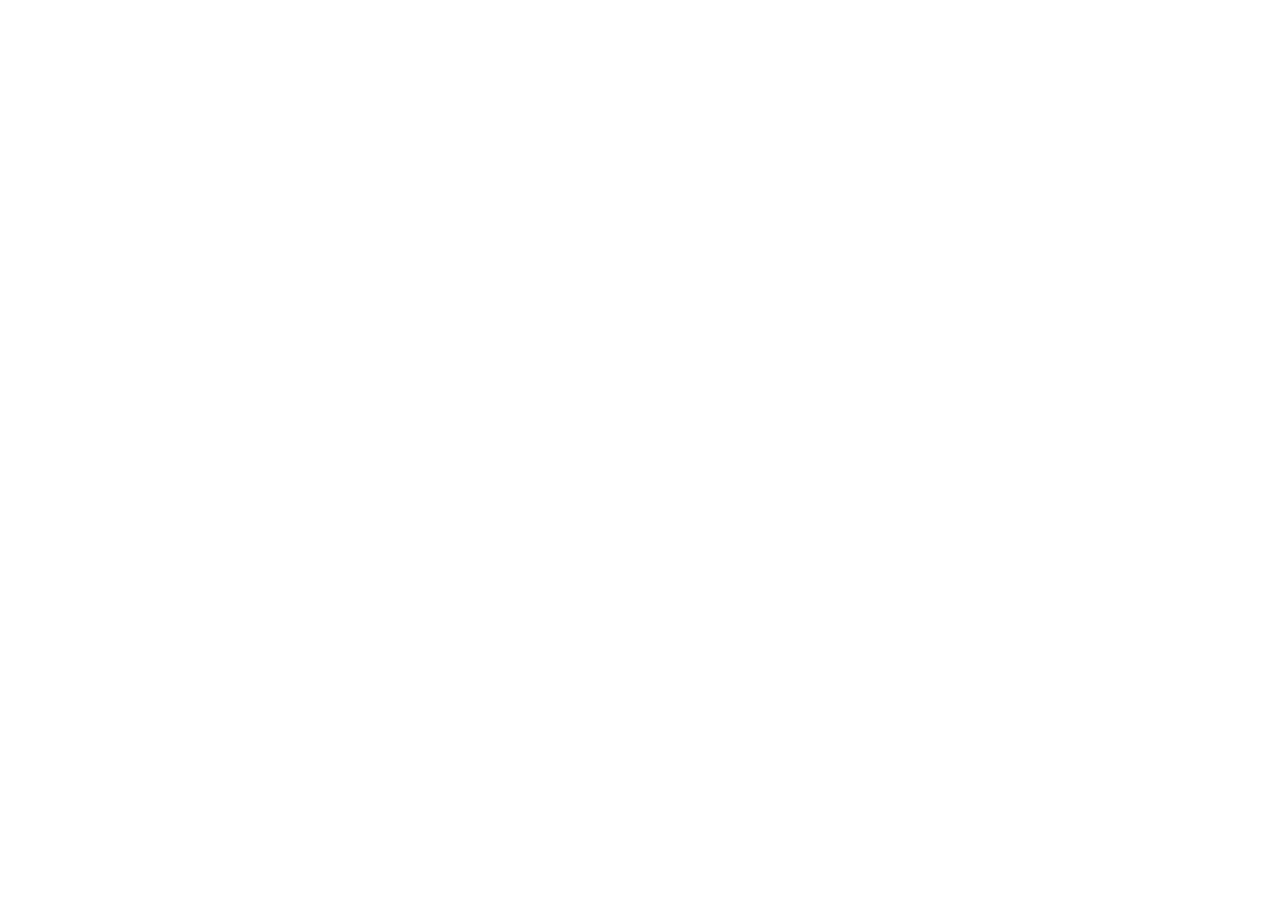
==== index.html @ 389ef426 "pngs" ====
<!DOCTYPE html>
<html lang="en">

<head>
    <meta charset="UTF-8">
    <meta name="viewport" content="width=device-width, initial-scale=1.0">
    <title>Project 1</title>

    <link rel="stylesheet" href="styles.css">

</head>

<body>

    <!-- Add your script files -->
</body>

</html>
---- styles.css ----
body {
    background-image: url('background1.svg');
}
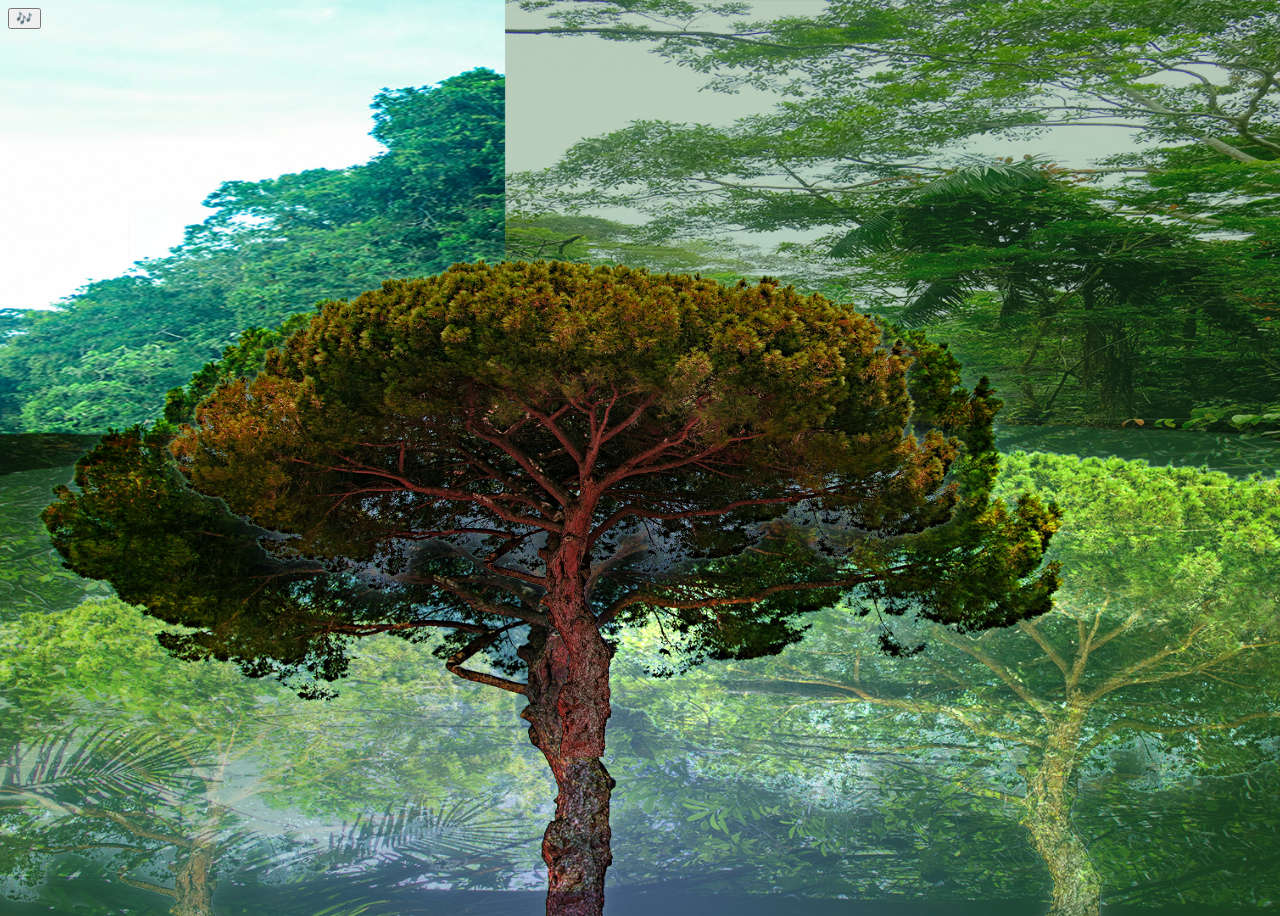
==== commit f52f3d47: "." ====
--- a/index.html
+++ b/index.html
@@ -12,7 +12,19 @@
 
 <body>
 
-    <!-- Add your script files -->
+    <audio id="music" src="music.mp3"></audio>
+    
+    <a href="tree.html">
+    <img src="images/treeMiddle.png" class="tree">
+    </a>
+
+    <audio id="music" loop>
+        <source src="music.mp3" type="audio/mpeg">
+    </audio>
+
+    <button id="musicButton">🎶</button>
+   
+    <script src="script.js"></script>
 </body>
 
 </html>
--- a/styles.css
+++ b/styles.css
@@ -1,3 +1,21 @@
 body {
-    background-image: url('background1.svg');
-}+    background-image: url('images/amazon1.png');
+    background-size: cover;
+    background-position: center;
+    background-repeat: no-repeat;
+    min-height: 100vh;
+}
+
+.tree {
+    position: absolute;
+    width: 82%;
+    left: 10%;
+    top: 23%;
+    cursor: pointer;
+    transition: transform 0.2s ease-in-out;
+}
+.tree:hover {
+    transform: scale(1.1);
+    /* transition: transform 0.2s ease-in-out; */
+}
+
